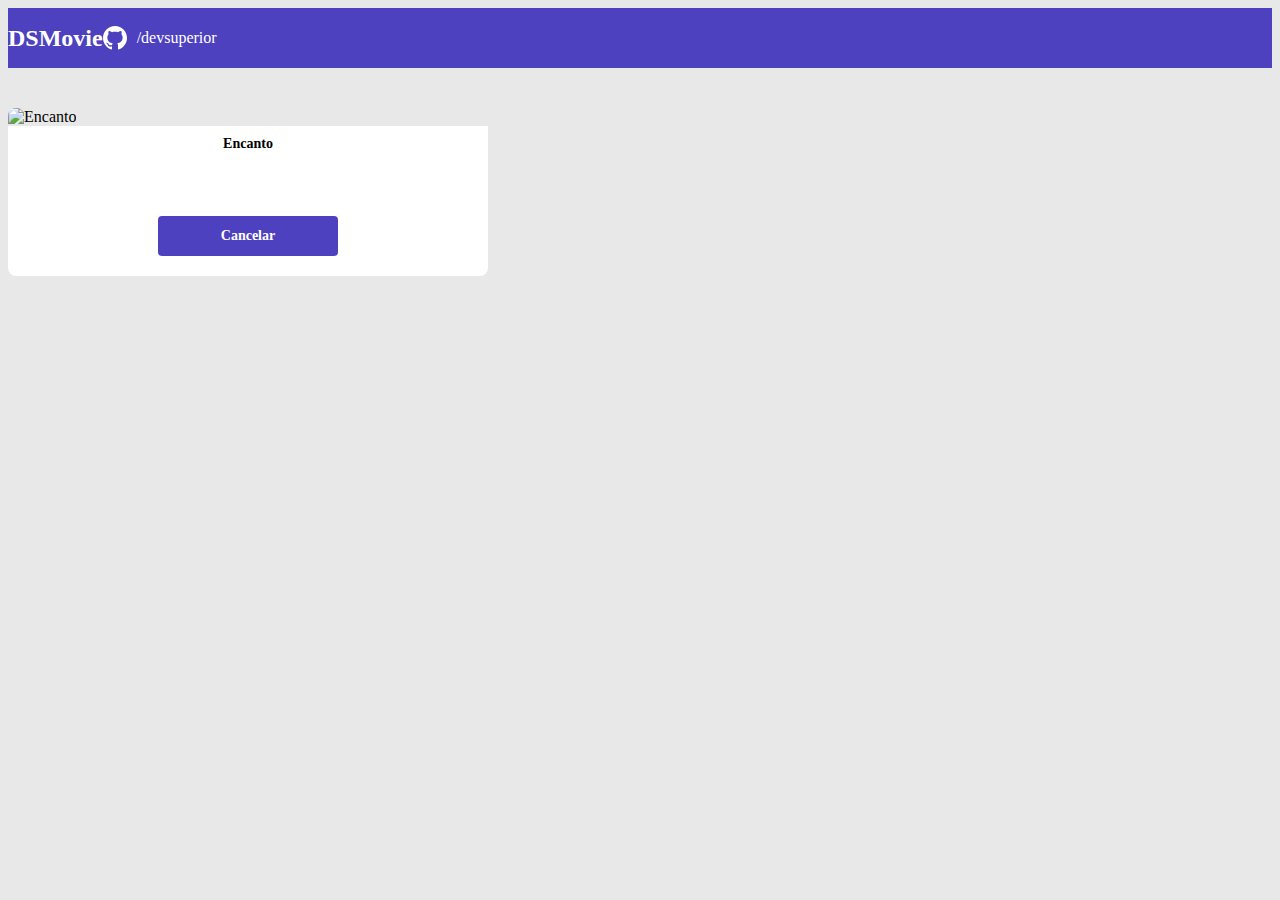
==== form.html @ 035c0554 "Formulário - Parte 01" ====
<!DOCTYPE html>
<html lang="pt-br">
<head>
    <meta charset="UTF-8">
    <meta http-equiv="X-UA-Compatible" content="IE=edge">
    <meta name="viewport" content="width=device-width, initial-scale=1.0">
    <title>DS Movie</title>

    <link href="https://cdn.jsdelivr.net/npm/bootstrap@5.1.3/dist/css/bootstrap.min.css" rel="stylesheet" integrity="sha384-1BmE4kWBq78iYhFldvKuhfTAU6auU8tT94WrHftjDbrCEXSU1oBoqyl2QvZ6jIW3" crossorigin="anonymous">
    
    <link rel="stylesheet" type="text/css" href="style.css"/>

</head>
<body>
    <header>
        <nav class="container">
            <h1>DSMovie</h1>
            <div class="dsmovie-contact-container">
            <img src="img/Github.svg" alt="Github"></img>
            <a href="https://github.com/imraydra">/devsuperior</a>    
            </div>                   
        </nav>
    </header>

        <main>
            <section id="dsmovie-form-section">


                <div class="container dsmovie-form-container">

                    <div>
                        <div class="dsmovie-card">
                            <img src="https://www.themoviedb.org/t/p/w500_and_h282_face/ik3sCC9fziS4SnagwRAQWPytBtj.jpg" alt="Encanto">
                            <div class="dsmovie-card-descripition">
                                <h3>Encanto</h3>
                                <a class="dsmovie-btn" href="index.html">Cancelar</a>                
                            </div>
                        </div>
                    </div>


                    

                </div>

               
                
            </section>

        </main>
    
</body>
</html>
---- style.css ----
@import url('https://fonts.googleapis.com/css2?family=Fredoka:wght@300&display=swap');
@import url('https://fonts.googleapis.com/css2?family=Open+Sans:wght@300&display=swap');

*{
   box-sizing: border-box;
   font-family: Open+Sans;
}

:root{
    --bg-gray: #E8E8E8;
    --color-primary: #4D41C0;
    --white: #ffffff;
    --text-grey:#4a4a4a;
}

html, body{
    background: var(--bg-gray)
}
nav{
    display: flex;
    align-items: center;
    justify-content: space-between;    
}

nav h1{
    font-size: 24px;
    font-weight: 700;
}

h1, h2, h3, h4, h5, h6{
    margin: 0%;
}

header{
    align-items: center;
    display: flex;
    height: 60px;
    color: white;
    background-color:#4D41C0
}

a, a:hover{
    color: unset;
    text-decoration: none;
}

a nav{
    font-size: 12px;
    font-weight: 400;
}

.dsmovie-contact-container{
    display: flex;
    align-items: center;
}

.dsmovie-contact-container img{
    margin-right: 10px;
}

#dsmovie-card-list{
    padding: 40px 0;
}

.dsmovie-card{
    width: 100%;
}

.dsmovie-card img{
    width: 100%;
    border-radius: 8px 8px 0 0;
} 

.dsmovie-card-descripition{
    padding: 10px 0 20px 0;
    display: flex;
    flex-direction: column;
    align-items: center;
    background-color: white;
    border-radius: 0 0 8px 8px;
    min-height: 150px;
    justify-content: space-between;
    padding: 10px 20px 20px 20px;
}

.dsmovie-card-descripition h3{
    font-size: 14px;
    font-weight: 700;
    margin-bottom: 25px;
    text-align: center;
}

.dsmovie-btn , .dsmovie-btn:hover{
    height: 40px;
    width: 180px;
    background-color: var(--color-primary);
    color: var(--white);
    font-size: 14px;
    font-weight: 700;
    display: flex;
    align-items: center;
    justify-content: center;
    border-radius: 4px;
}

.dsmovie-form-container{
    padding: 40px 0;
    max-width: 480px;
}
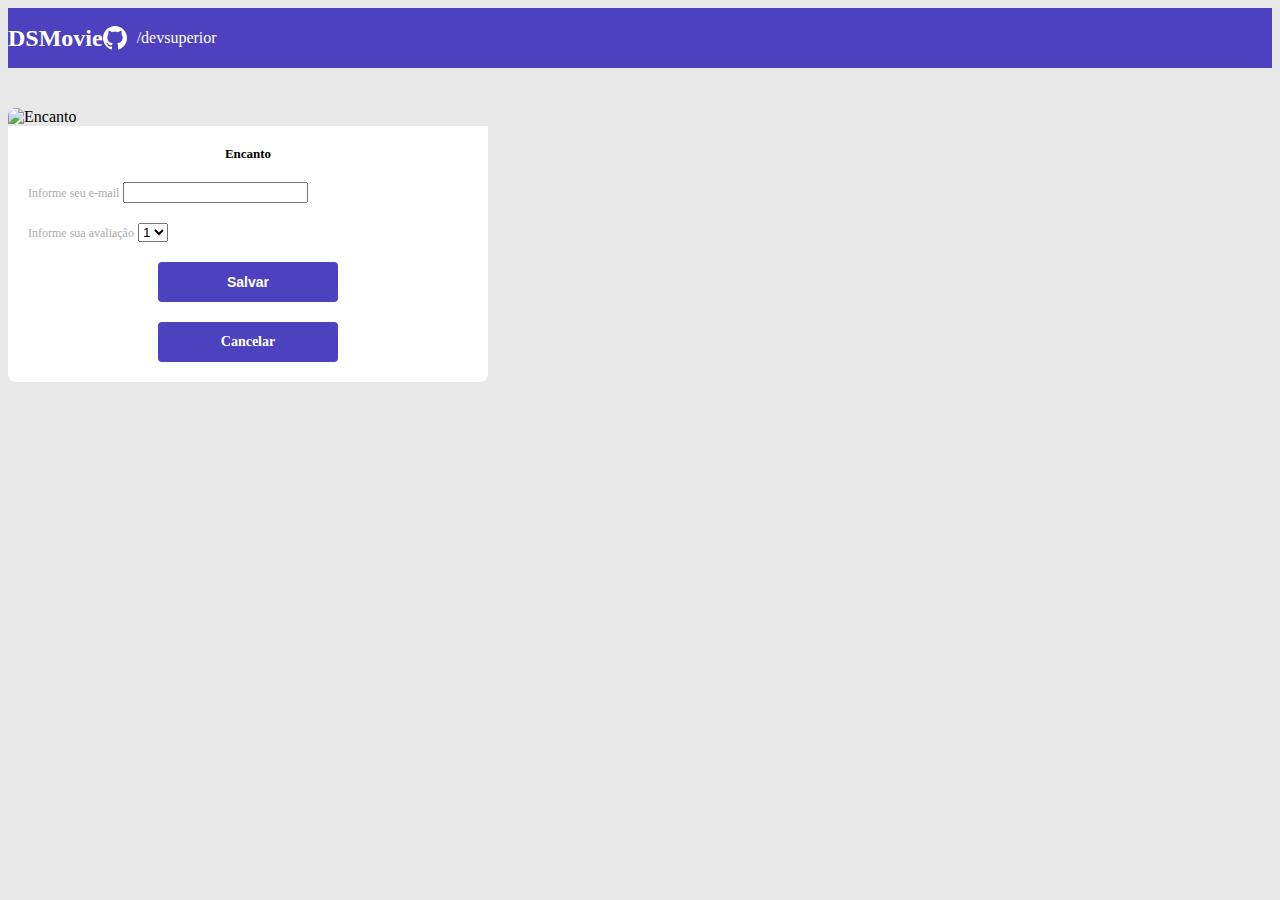
==== commit 2a9fb4d7: "Formulário-Parte 02" ====
--- a/form.html
+++ b/form.html
@@ -31,9 +31,31 @@
                     <div>
                         <div class="dsmovie-card">
                             <img src="https://www.themoviedb.org/t/p/w500_and_h282_face/ik3sCC9fziS4SnagwRAQWPytBtj.jpg" alt="Encanto">
-                            <div class="dsmovie-card-descripition">
+                            <div class="dsmovie-form-descripition">
                                 <h3>Encanto</h3>
-                                <a class="dsmovie-btn" href="index.html">Cancelar</a>                
+                                <form class="dsmovie-form">
+                                    <div class="form-group dsmovie-form-group">
+                                        <label for="email">Informe seu e-mail</label>
+                                        <input class="form-control" type="email" id="email">
+                                    </div>
+                                    <div class="form-group dsmovie-form-group">
+                                        <label for="score">Informe sua avaliação</label>
+                                        <select class="form-control" name="score" id="score">
+                                            <option value="1">1</option>
+                                            <option value="2">2</option>
+                                            <option value="3">3</option>
+                                            <option value="4">4</option>
+                                            <option value="5">5</option>
+                                        </select>
+                                    </div>
+                                    <div class="dsmovie-form-btn-container">
+                                        <button class="dsmovie-btn" type="subumit">Salvar</button>
+                                      <a class="dsmovie-btn" href="index.html">Cancelar</a>      
+                                    </div>
+
+                                </form>
+
+                                            
                             </div>
                         </div>
                     </div>
--- a/style.css
+++ b/style.css
@@ -11,6 +11,8 @@
     --color-primary: #4D41C0;
     --white: #ffffff;
     --text-grey:#4a4a4a;
+    --text-ligth-gray: #AAAAAA;
+
 }
 
 html, body{
@@ -101,9 +103,46 @@
     align-items: center;
     justify-content: center;
     border-radius: 4px;
+    border: 0;
 }
 
 .dsmovie-form-container{
     padding: 40px 0;
     max-width: 480px;
+}
+
+.dsmovie-form-descripition{
+    background-color: var(--white);
+    padding: 20px;
+    display: flex;
+    flex-direction: column;
+    align-items: center;
+    border-radius: 0 0 8px 8px;
+}
+
+.dsmovie-form{
+    width: 100%;
+}
+
+.dsmovie-form-btn-container{
+    height: 100px;
+    display: flex;
+    flex-direction: column;
+    align-items: center;
+    justify-content: space-between;
+}
+
+.dsmovie-form-group{
+    margin-bottom: 20px;
+}
+
+.dsmovie-form-group label{
+    font-size: 12px;
+    color: var(--text-ligth-gray);
+}
+
+.dsmovie-form-descripition h3{
+    font-size: 13px;
+    font-weight: 700;
+    margin-bottom: 20px;
 }